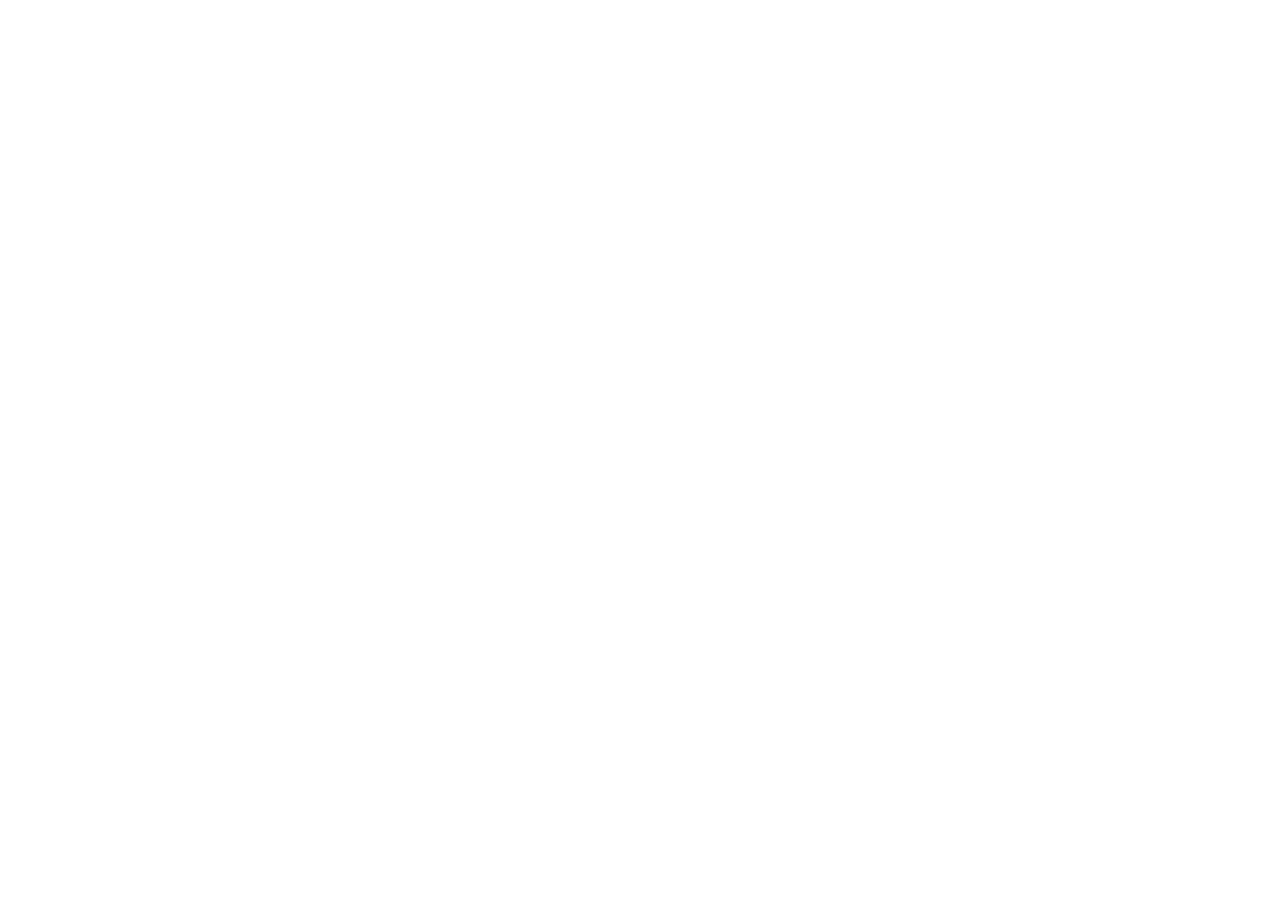
==== index.html @ df45ab56 "second commit" ====
<!DOCTYPE html>
<html lang="en">
<head>
    <meta charset="UTF-8">
    <meta http-equiv="X-UA-Compatible" content="IE=edge">
    <meta name="viewport" content="width=device-width, initial-scale=1.0">
    <title>Document</title>
</head>
<body>
    
</body>
</html>
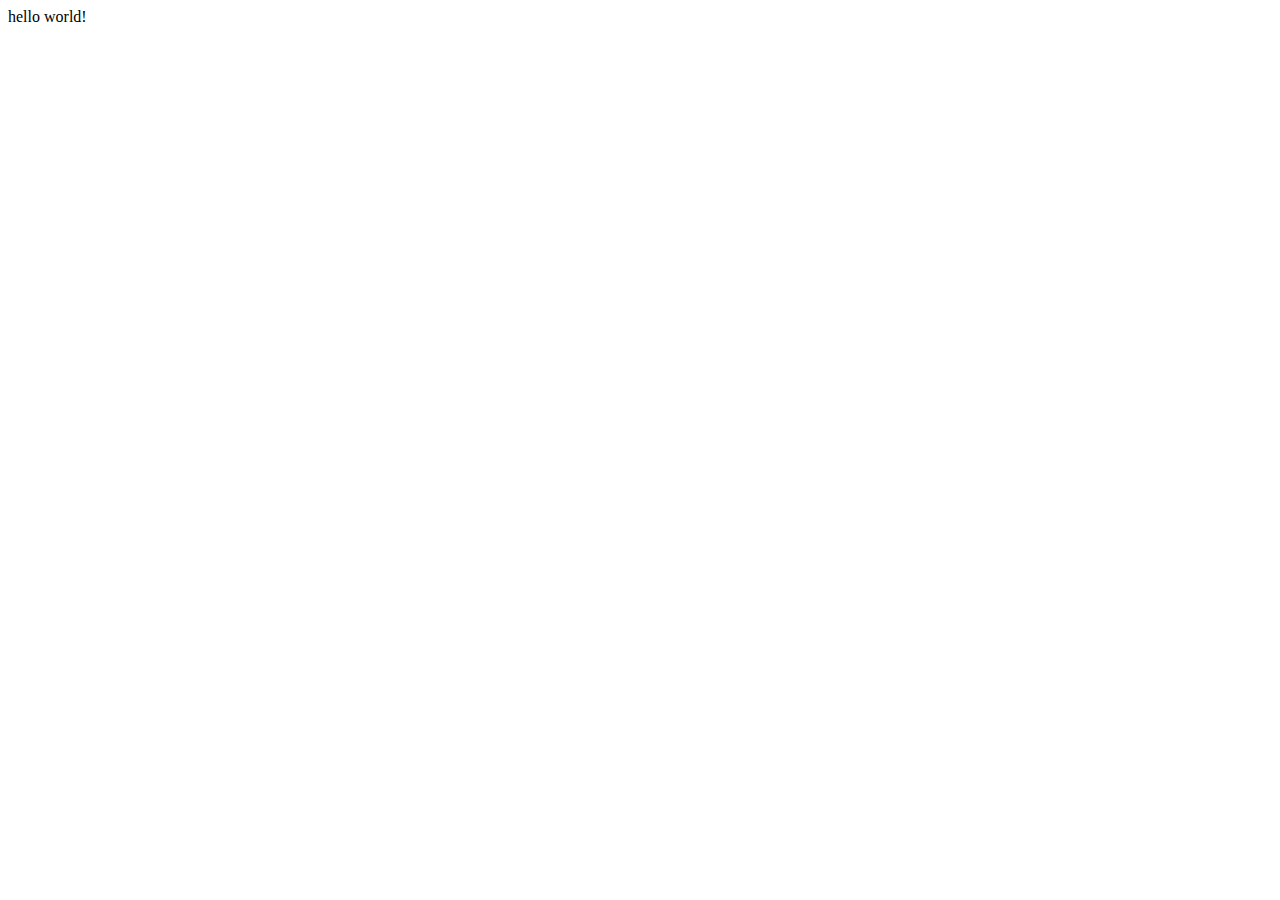
==== commit 7c4ba2de: "test" ====
--- a/index.html
+++ b/index.html
@@ -7,6 +7,6 @@
     <title>Document</title>
 </head>
 <body>
-    
+  <div>hello world!</div>
 </body>
 </html>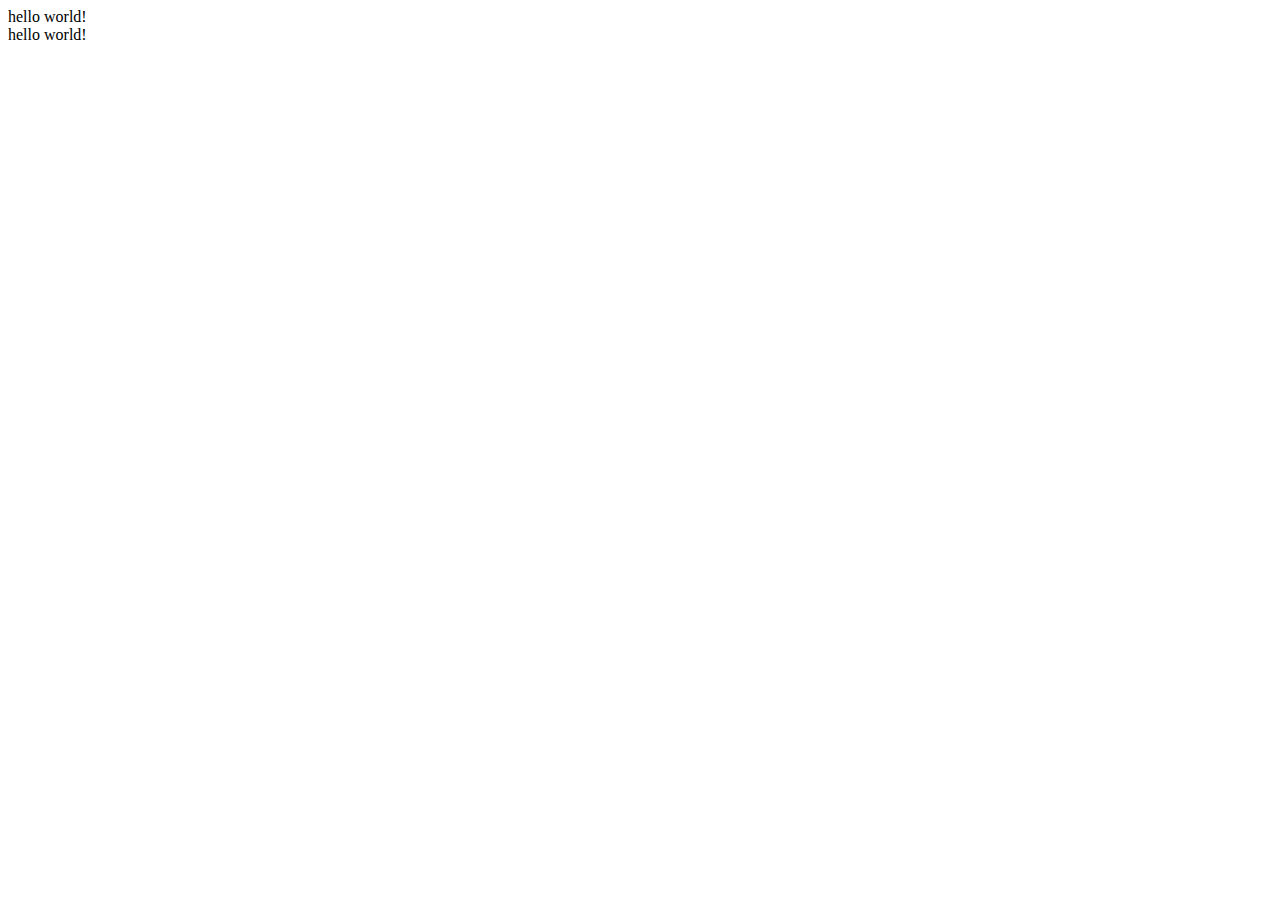
==== commit 58e8291d: "test" ====
--- a/index.html
+++ b/index.html
@@ -8,5 +8,6 @@
 </head>
 <body>
   <div>hello world!</div>
+  <div>hello world!</div>
 </body>
 </html>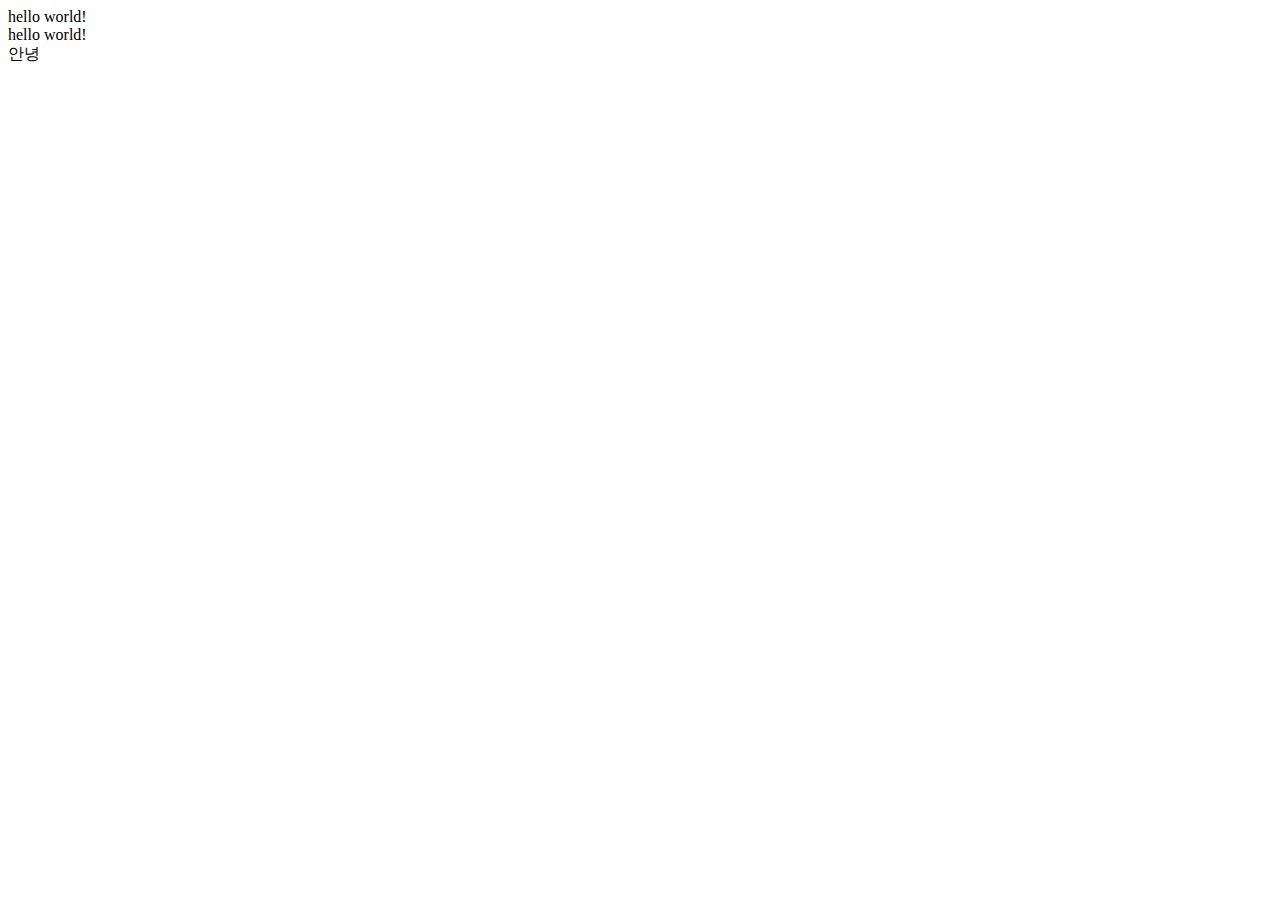
==== commit ebe21c6b: "Merge pull request #1 from jungbug/jungbug" ====
--- a/index.html
+++ b/index.html
@@ -9,5 +9,6 @@
 <body>
   <div>hello world!</div>
   <div>hello world!</div>
+  <div>안녕</div>
 </body>
 </html>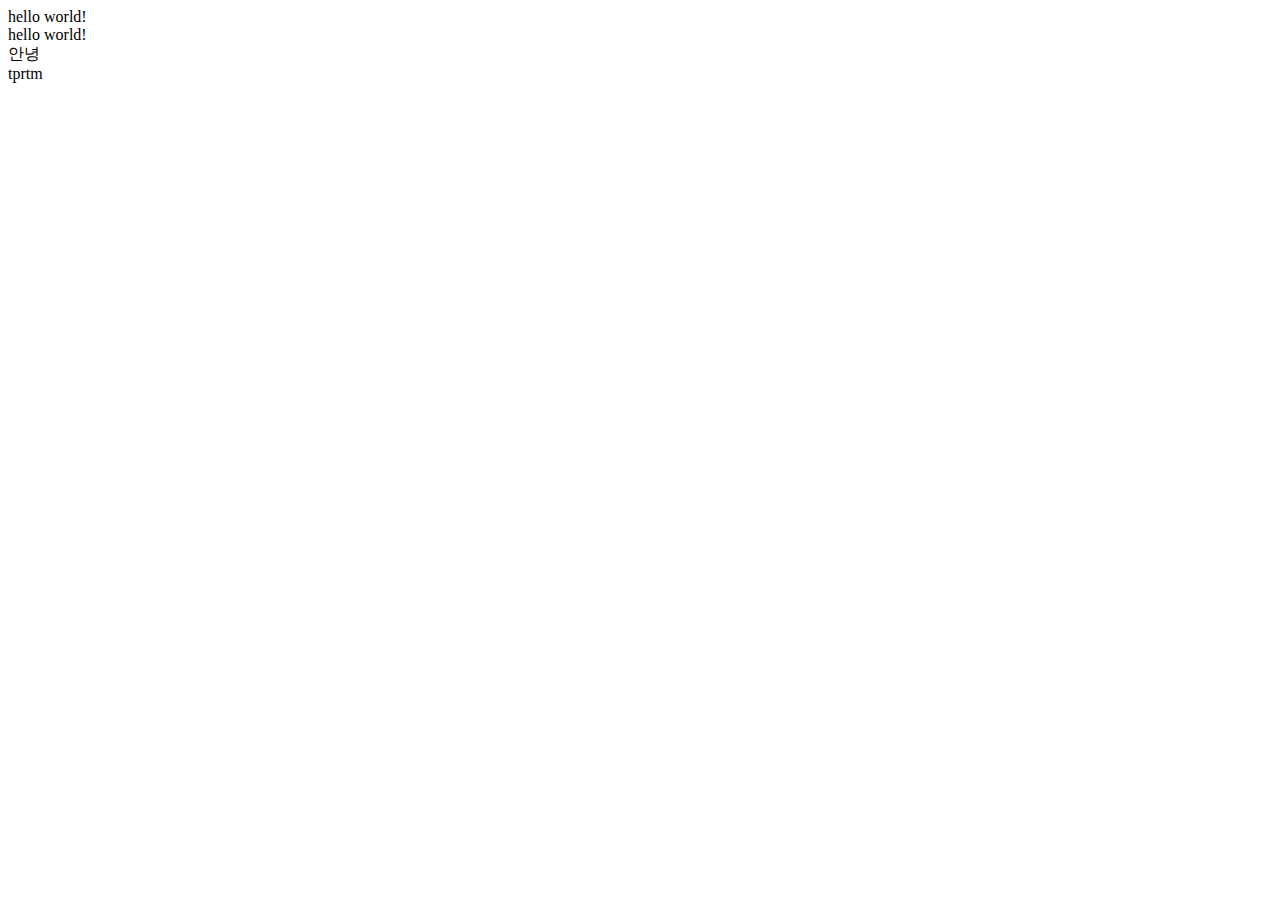
==== commit f4b6bda2: "s" ====
--- a/index.html
+++ b/index.html
@@ -10,5 +10,6 @@
   <div>hello world!</div>
   <div>hello world!</div>
   <div>안녕</div>
+  <div>tprtm</div>
 </body>
 </html>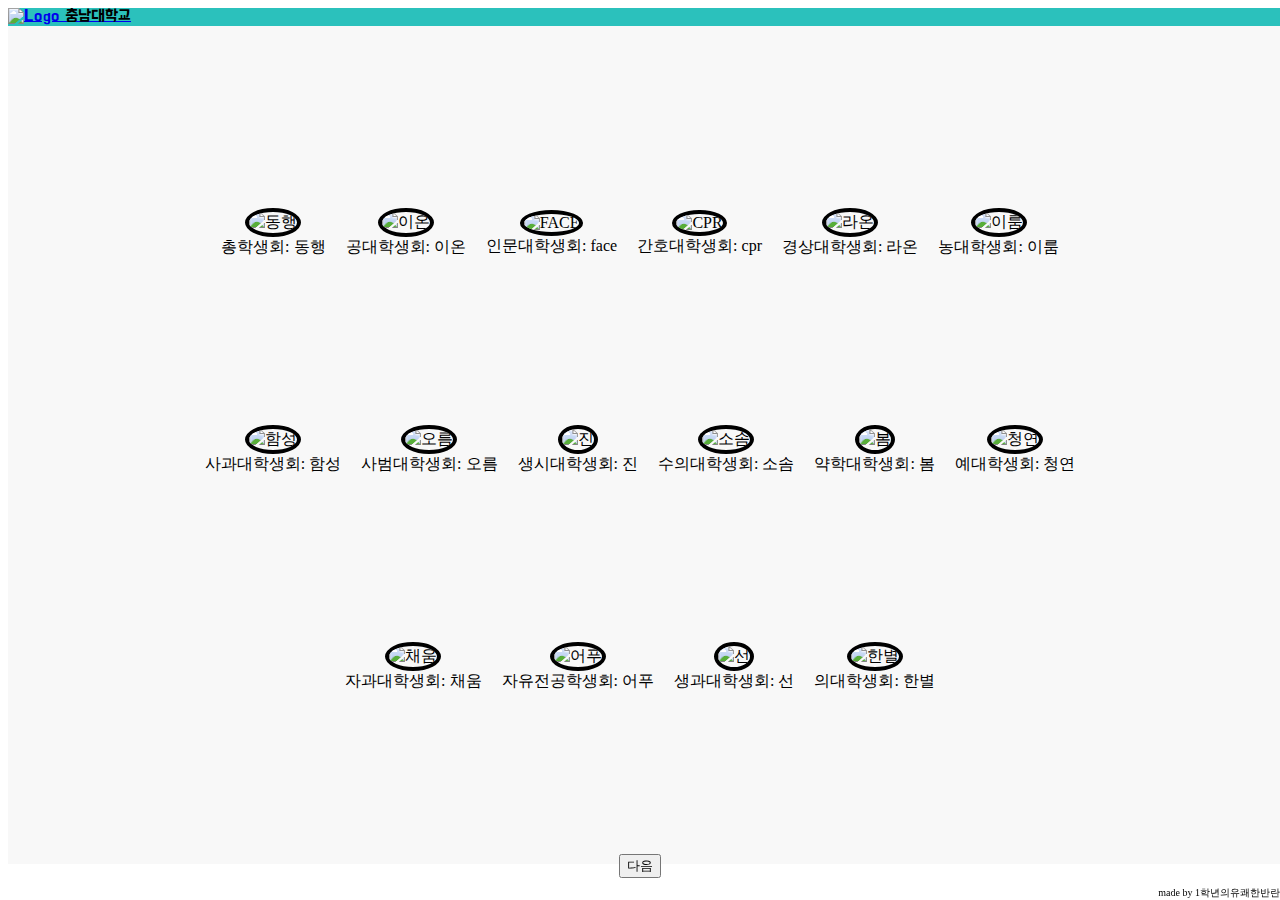
==== commit ef1464ec: "end" ====
--- a/index.html
+++ b/index.html
@@ -4,12 +4,165 @@
     <meta charset="UTF-8">
     <meta http-equiv="X-UA-Compatible" content="IE=edge">
     <meta name="viewport" content="width=device-width, initial-scale=1.0">
-    <title>Document</title>
+    <link rel="icon" href="./favicon.ico">
+    <link href="https://cdn.jsdelivr.net/npm/bootstrap@5.2.3/dist/css/bootstrap.min.css" rel="stylesheet" integrity="sha384-rbsA2VBKQhggwzxH7pPCaAqO46MgnOM80zW1RWuH61DGLwZJEdK2Kadq2F9CUG65" crossorigin="anonymous">
+    <link rel="stylesheet" href="/css/index.css">
+    <title>충남대 제휴</title>
 </head>
-<body>
-  <div>hello world!</div>
-  <div>hello world!</div>
-  <div>안녕</div>
-  <div>tprtm</div>
+  <div id="super-div">
+    <nav class="navbar" id="top-navbar">
+      <div class="container-fluid">
+        <a class="navbar-brand" href="#">
+          <img src="충남대학교 로고.png" alt="Logo" width="9%" height="9%">
+          <span id="top-navbar-text">충남대학교</span>
+        </a>
+      </div>
+    </nav>
+  </div>
+
+  <div id="page1">
+  <div id="main-middle-div">
+    <div class="img-div">
+      <img src="https://github.com/jungbug/2023-CNU-Project-Fair/assets/50491038/73fa0684-dbb0-4547-9f4e-cc06a1f07920" alt="동행" width="60%" height="60%" class="img">
+      <div>총학생회: 동행</div>
+    </div>
+    <div class="img-div">
+      <img src="https://github.com/jungbug/2023-CNU-Project-Fair/assets/67012995/2c7f8edf-843b-40f0-88f6-1e65207450c6" alt="이온" width="60%" height="60%" class="img">
+      <div>공대학생회: 이온</div>
+    </div>
+    <div class="img-div">
+      <img src="https://github.com/jungbug/2023-CNU-Project-Fair/assets/67012995/996bac57-115e-4abb-a4a0-62a3d391d867" alt="FACE" width="60%" height="60%" class="img">
+      <div>인문대학생회: face</div>
+    </div>
+    <div class="img-div">
+      <img src="https://github.com/jungbug/2023-CNU-Project-Fair/assets/50491038/9331f81c-1af7-40b8-9ead-022b3cf6e3ed" alt="CPR" width="60%" height="60%" class="img">
+      <div>간호대학생회: cpr</div>
+    </div>
+    <div class="img-div">
+      <img src="https://github.com/jungbug/2023-CNU-Project-Fair/assets/50491038/17ee1e73-033d-4b58-9b03-953332df5acb" alt="라온" width="60%" height="60%" class="img">
+      <div>경상대학생회: 라온</div>
+    </div>
+    <div class="img-div">
+      <img src="https://github.com/jungbug/2023-CNU-Project-Fair/assets/50491038/ce2a45de-7bc0-48ff-8000-434311f4a99a" alt="이룸" width="60%" height="60%" class="img">
+      <div>농대학생회: 이룸</div>
+    </div>
+    <div class="img-div">
+      <img src="https://github.com/jungbug/2023-CNU-Project-Fair/assets/50491038/7a080827-0fcf-495a-93f6-e5937f2ed0f5" alt="함성" width="60%" height="60%" class="img">
+      <div>사과대학생회: 함성</div>
+    </div>
+    <div class="img-div">
+      <img src="https://github.com/jungbug/2023-CNU-Project-Fair/assets/50491038/52cd1b14-3e2f-4850-b454-01af3712e76b" alt="오름" width="60%" height="60%" class="img">
+      <div>사범대학생회: 오름</div>
+    </div>
+    <div class="img-div">
+      <img src="https://github.com/jungbug/2023-CNU-Project-Fair/assets/50491038/b45dc37f-fe23-423b-8711-5aeeffc5f3e0" alt="진" width="60%" height="60%" class="img">
+      <div>생시대학생회: 진</div>
+    </div>
+    <div class="img-div">
+      <img src="https://github.com/jungbug/2023-CNU-Project-Fair/assets/50491038/1b682ca3-4991-45a6-b655-691ea2ba465e" alt="소솜" width="60%" height="60%" class="img">
+      <div>수의대학생회: 소솜</div>
+    </div>
+    <div class="img-div">
+      <img src="https://github.com/jungbug/2023-CNU-Project-Fair/assets/50491038/1bf489b9-1fcd-41d5-a9d7-2c31700bb86c" alt="봄" width="60%" height="60%" class="img">
+      <div>약학대학생회: 봄</div>
+    </div>
+    <div class="img-div">
+      <img src="https://github.com/jungbug/2023-CNU-Project-Fair/assets/50491038/f8303913-23d0-40ee-92bc-f5e112d9418b" alt="청연" width="60%" height="60%" class="img">
+      <div>예대학생회: 청연</div>
+    </div>
+    <div class="img-div">
+      <img src="https://github.com/jungbug/2023-CNU-Project-Fair/assets/50491038/ec620770-7821-4e65-9a75-4cbf322086f9" alt="채움" width="60%" height="60%" class="img">
+      <div>자과대학생회: 채움</div>
+    </div>
+    <div class="img-div">
+      <img src="https://github.com/jungbug/2023-CNU-Project-Fair/assets/50491038/cc066bbf-89f7-40e0-a252-e389b233a7f1" alt="어푸" width="60%" height="60%" class="img">
+      <div>자유전공학생회: 어푸</div>
+    </div>
+    <div class="img-div">
+      <img src="https://github.com/jungbug/2023-CNU-Project-Fair/assets/50491038/a846f1ec-2f63-4dca-897f-95cb10f541f6" alt="선" width="60%" height="60%" class="img">
+      <div>생과대학생회: 선</div>
+    </div>
+    <div class="img-div">
+      <img src="https://github.com/jungbug/2023-CNU-Project-Fair/assets/50491038/cabe1648-f50f-4c1f-acb1-d3af490c0dc3" alt="한별" width="60%" height="60%" class="img">
+      <div>의대학생회: 한별</div>
+    </div>
+    <div id="bottom-div">
+      <div>
+        <span id="bottom-div-text">made by 1학년의유쾌한반란</span>
+      </div>
+      <div id="bottom-buttons">
+        <button class="btn btn-primary" id="next-button">다음</button>
+      </div>    
+    </div>
+  </div>
+</div>
+
+<div id="page2" class="display-none">
+  <div id="main-middle-div">
+    <div class="img-div1">
+      <img src="https://github.com/jungbug/2023-CNU-Project-Fair/assets/50491038/7f6fff67-27cf-4aaa-b038-b3e27eb15e5f" alt="의류" width="60%" height="60%" class="img1">
+      <div>의류</div>
+    </div>
+    <div class="img-div1">
+      <img src="https://github.com/jungbug/2023-CNU-Project-Fair/assets/50491038/d9eb0627-378e-478e-a570-66da17524222" alt="음식" width="60%" height="60%" class="img1">
+      <div>음식</div>
+    </div>
+    <div class="img-div1">
+      <img src="https://github.com/jungbug/2023-CNU-Project-Fair/assets/50491038/8e2b393b-7cab-4dcc-b1a2-7d1e05ec84ac" alt="의료" width="60%" height="60%" class="img1">
+      <div>의료</div>
+    </div>
+    <div class="img-div1">
+      <img src="https://github.com/jungbug/2023-CNU-Project-Fair/assets/50491038/be03914d-54a9-445a-b7be-f9edaaf869ef" alt="카페" width="60%" height="60%" class="img1">
+      <div>카페</div>
+    </div>
+    <div class="img-div1">
+      <img src="https://github.com/jungbug/2023-CNU-Project-Fair/assets/50491038/f3eed1ed-88d2-4749-b2c5-09842a7fae26" alt="미용" width="60%" height="60%" class="img1">
+      <div>미용</div>
+    </div>
+    <div class="img-div1">
+      <img src="https://github.com/jungbug/2023-CNU-Project-Fair/assets/50491038/18d76720-5a9a-4a25-b9fe-34cc81213852" alt="스포츠" width="60%" height="60%" class="img1">
+      <div>스포츠</div>
+    </div>
+    <div class="img-div1">
+      <img src="https://github.com/jungbug/2023-CNU-Project-Fair/assets/50491038/319b8f8c-1a0f-4a1c-83b6-d9c09c76c5ca" alt="기타" width="60%" height="60%" class="img1">
+      <div>기타</div>
+    </div>
+
+    <div id="bottom-div">
+      <div>
+        <span id="bottom-div-text">made by 1학년의유쾌한반란</span>
+      </div>
+      <div id="bottom-buttons">
+          <button class="btn btn-primary" id="previous-button2">이전</button>
+          <button class="btn btn-primary" id="next-button2">다음</button>
+      </div>
+    </div>
+  </div>
+</div>
+
+<div id="page3" class="display-none">
+  <div id="main-middle-div">
+    <div id="list-container">
+      <input type="text" id="search-input" placeholder="검색" />
+      <div id="list-div">
+      </div>
+    </div>
+  </div>
+
+  <div id="bottom-div">
+    <div>
+      <span id="bottom-div-text">made by 1학년의유쾌한반란</span>
+    </div>
+    <div id="bottom-buttons">
+      <button class="btn btn-primary" id="previous-button3">처음으로</button>
+    </div>
+  </div>
+</div>
+
+
+  <script type="module" src="/js/index.js"></script>
+  <script type="module" src="/js/service.js"></script>
+  <script src="https://cdn.jsdelivr.net/npm/@popperjs/core@2.11.6/dist/umd/popper.min.js" integrity="sha384-oBqDVmMz9ATKxIep9tiCxS/Z9fNfEXiDAYTujMAeBAsjFuCZSmKbSSUnQlmh/jp3" crossorigin="anonymous"></script>
+  <script src="https://cdn.jsdelivr.net/npm/bootstrap@5.2.3/dist/js/bootstrap.min.js" integrity="sha384-cuYeSxntonz0PPNlHhBs68uyIAVpIIOZZ5JqeqvYYIcEL727kskC66kF92t6Xl2V" crossorigin="anonymous"></script>
 </body>
 </html>--- a/css/index.css
+++ b/css/index.css
@@ -0,0 +1,186 @@
+@font-face {
+  font-family: Hanna;
+  src: url(/font/BMHANNAPro.ttf);
+}
+
+.img{
+  border: 4px solid black;
+  border-radius: 100%;
+}
+
+.img1{
+  border: 4px solid black;
+  border-radius: 100%;
+}
+
+.display-none{
+  display: none !important;
+}
+
+.img-div{
+  text-align: center;
+}
+
+.img-div1{
+  text-align: center;
+}
+
+.search-img-div{
+  display: flex;
+  justify-content: flex-start;
+}
+
+.list-item {
+  padding: 10px;
+  border: 1px solid #ccc;
+  border-radius: 4px;
+  margin-bottom: 10px;
+}
+
+@media all and (max-width: 375px){
+  .img-div{
+    width: 19%;
+    font-size: 10px;
+  }
+  #main-middle-div{
+    margin: 0 auto;
+    width: 90% !important;
+    height: 80% !important;
+    top: 10% !important;
+    left: 5% !important;
+    background-color: #F8F8F8 !important;
+    display: flex;
+    flex-wrap: wrap;
+    justify-content: center;
+    align-items: center;
+    gap: 20px;
+  }
+  .img{
+    border: 2px solid black;
+    border-radius: 100%;
+    width: 100%;
+  }
+  .active-img{
+    box-sizing: border-box;
+    border: 2px solid #2BC1BC !important;
+  }
+}
+
+@media all and (min-width: 376px) and (max-width: 768px){
+  .img-div{
+    width: 19%;
+    font-size: 10px;
+  }
+  #main-middle-div{
+    margin: 0 auto;
+    width: 90% !important;
+    height: 80% !important;
+    top: 10% !important;
+    left: 5% !important;
+    background-color: #F8F8F8 !important;
+    display: flex;
+    flex-wrap: wrap;
+    justify-content: center;
+    align-items: center;
+    gap: 20px;
+  }
+  .img{
+    border: 2px solid black;
+    border-radius: 100%;
+    width: 100%;
+  }
+  .active-img{
+    box-sizing: border-box;
+    border: 2px solid #2BC1BC !important;
+  }
+}
+
+.active-img{
+  box-sizing: border-box;
+  border: 4px solid #2BC1BC !important;
+}
+
+#top-navbar{
+  background-color: #2BC1BC !important;
+}
+
+#super-div{
+  font-family: Hanna;
+  position: fixed;
+  height: 100%;
+  width: 100%;
+  box-sizing: border-box;
+  background-color: #F8F8F8 !important;
+}
+
+#main-middle-div{
+  margin: 0 auto;
+  width: 70%;
+  height: 70%;
+  position: absolute;
+  top: 15%;
+  left: 15%;
+  background-color: #F8F8F8 !important;
+  display: flex;
+  flex-wrap: wrap;
+  justify-content: center;
+  align-items: center;
+  gap: 20px;
+}
+
+#bottom-div{
+  position: fixed;
+  width: 100%;
+  height: 4%;
+  bottom: 0;
+  background-color: rgb(255, 255, 255) !important;
+}
+
+#bottom-div {
+  position: fixed;
+  width: 100%;
+  height: 4%;
+  bottom: 0;
+  background-color: rgb(255, 255, 255) !important;
+}
+
+#bottom-div-text {
+  position: absolute;
+  font-size: 10px;
+  bottom: 0;
+  right: 0;
+  color: black !important;
+  text-align: center;
+}
+
+#top-navbar-text{
+  color: black !important;
+  text-align: center;
+}
+
+#bottom-buttons {
+  display: flex;
+  justify-content: center;
+  align-items: center;
+  height: 10%;
+  gap: 2%;
+}
+
+#search-input {
+  margin: 0 auto; 
+  margin-bottom: 10px;
+  display: block;
+  padding: 10px;
+  text-align: center;
+  border-radius: 15px;
+  border: 4px solid #2BC1BC;
+}
+
+#list-container{
+  position: fixed;
+  top: 10%;
+}
+#list-div {
+  overflow-y: auto;
+  max-height: 70vh;
+}